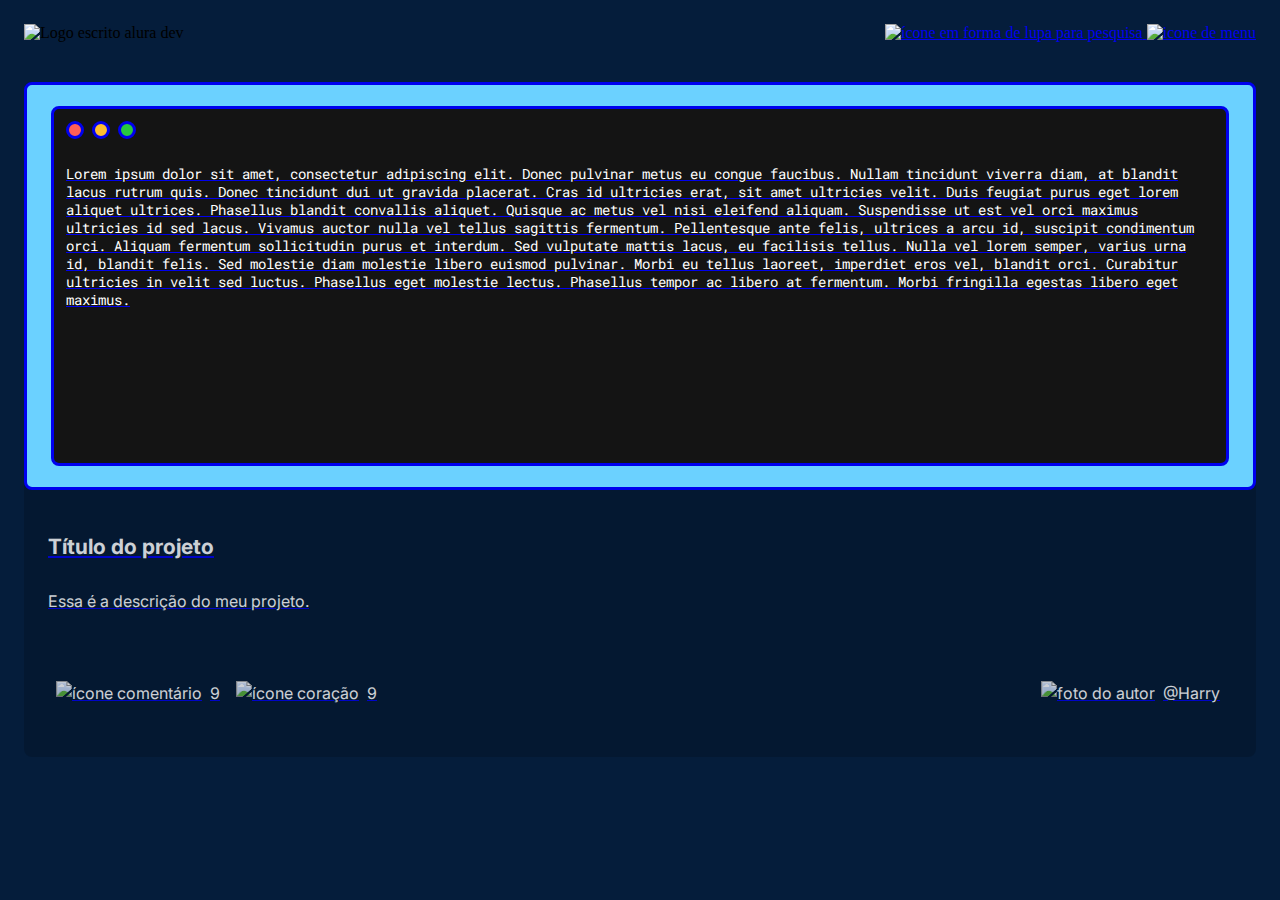
==== comunidade.html @ 8d5bb2f8 "add microinterações (p comunidade)" ====
<!DOCTYPE html>
<html lang="pt-br">

<head>
    <meta charset="UTF-8">
    <meta name="viewport" content="width=device-width, initial-scale=1.0">
    <title>Alura Code Editor</title>
    <link rel="stylesheet" href="reset.css">
    <link rel="stylesheet" href="style.css">
    <link rel="preconnect" href="https://fonts.googleapis.com">
    <link rel="preconnect" href="https://fonts.gstatic.com" crossorigin>
    <link href="https://fonts.googleapis.com/css2?family=Inter:wght@400;700&family=Roboto+Mono&display=swap" rel="stylesheet">
</head>

<body>
    <header class="cabeçalho">
        <img class="cabeçalho__logo-aluradev" src="imagens-header/logo-aluradev.png" alt="Logo escrito alura dev">
        <div class="cabeçalho__menu-direito">
            <a href="#">
                <img class="cabeçalho__botao-pesquisa" src="imagens-header\Lupa-pesquisa\lupa pesquisa.png" alt="ícone em forma de lupa para pesquisa">
            </a>
            <a href="#">
                <img class="cabeçalho__botao-menu" src="imagens-header\Menu-hamburguer\Menu hamburguer.png" alt="icone de menu">
            </a>
           
        </div> 
    </header>
    
    <main>

        <a href="#" class="editor editor__comunidade">
            <div class="editor__caixa-colorida  editor__caixa-colorida__comunidade">
                <div class="editor__caixa-codigo  editor__caixa-codigo__comunidade">
                    <div class="editor__bolinhas">
                        <div class="editor__bolinha-vermelha"></div>
                        <div class="editor__bolinha-amarela"></div>
                        <div class="editor__bolinha-verde"></div>
                    </div>
                    <div class="editor__input-codigo editor__input-codigo__comunidade">
                        <p>Lorem ipsum dolor sit amet, consectetur adipiscing elit. Donec pulvinar metus eu congue faucibus. Nullam tincidunt viverra diam, at blandit lacus rutrum quis. Donec tincidunt dui ut gravida placerat. Cras id ultricies erat, sit amet ultricies velit. Duis feugiat purus eget lorem aliquet ultrices. Phasellus blandit convallis aliquet. Quisque ac metus vel nisi eleifend aliquam.
                        Suspendisse ut est vel orci maximus ultricies id sed lacus. Vivamus auctor nulla vel tellus sagittis fermentum. Pellentesque ante felis, ultrices a arcu id, suscipit condimentum orci. Aliquam fermentum sollicitudin purus et interdum. Sed vulputate mattis lacus, eu facilisis tellus. Nulla vel lorem semper, varius urna id, blandit felis. Sed molestie diam molestie libero euismod pulvinar. Morbi eu tellus laoreet, imperdiet eros vel, blandit orci. Curabitur ultricies in velit sed luctus. Phasellus eget molestie lectus. Phasellus tempor ac libero at fermentum. Morbi fringilla egestas libero eget maximus.
                        </p>
                    </div>                   
                </div>
            </div>
            
            <div class="editor__card">
                <div class="editor__card-content">
                    <h2>Título do projeto</h2>
                    <p>Essa é a descrição do meu projeto.</p>
                </div>

                <div class="editor__card-actions">
                    <div class="editor__card-actions-icons">
                        <div class="editor__card-actions-comment">
                            <img src="imagens-card/icon-comentario.png" alt="ícone comentário">
                            <p>9</p>
                        </div>
                        <div class="editor__card-actions-fav">
                            <img src="imagens-card/icon-coraçao.png" alt="ícone coração">
                            <p>9</p>
                        </div>
                    </div>
                    <div class="editor__card-actions-autor">
                       <img src="imagens-card/foto-autor.png" alt="foto do autor">
                       <p>@Harry</p>
                    </div>
                </div>
            </div>
        </a>


        
    </main>

</body>
</html>
---- style.css ----
body{
    background-color: #051D3B
}


/* header */

.cabeçalho{
    padding: 1rem 1rem 0 1rem;
    display: flex;
    justify-content: space-between;
    align-items: center;
}
/* colocar hover pra mobile? */
.cabeçalho__botao-pesquisa:hover{
    background: rgba(80, 129, 251, 0.08);
    border-style: solid;
    border-radius:35%;
}
.cabeçalho__botao-pesquisa:active{
    background: rgba(80, 129, 251, 0.16);
    border-style: solid;
    border-radius:35%;
}
.cabeçalho__botao-menu:hover{
    background: rgba(80, 129, 251, 0.08);
    border-style: solid;
    border-radius: 35%;
}
.cabeçalho__botao-menu:active{
    background: rgba(80, 129, 251, 0.16);
    border-style: solid;
    border-radius:35%;
}





/* editor de código */

main{
    display: flex;
    flex-direction: column;
}
.editor{
    display: flex;
    flex-wrap: wrap;
    align-items: center;
    
}
.editor__caixa-colorida{
    width: 100%;
    height: 30.75rem;
    margin: 2.5rem 1rem 1rem 1rem;
    background-color: #6BD1FF;
    border-style: solid;
    border-radius: 8px;

    display: flex;
    justify-content: center;
    align-items: center;
}
.editor__caixa-codigo{
    width: 100%;
    height: 24.75rem;
    margin: 2rem 2rem 2rem 2rem;
    background-color: #141414;
    border-style: solid;
    border-radius: 8px;
    padding: 1rem;
}
.editor__bolinhas{
    display: flex;
}
.editor__bolinha-vermelha{
    width: 0.75rem;
    height: 0.75rem;
    background-color: #FF5F56;
    border-style: solid;
    border-radius: 50%;
    margin-right: 0.5rem;
}
.editor__bolinha-amarela{
    width: 0.75rem;
    height: 0.75rem;
    background-color: #FFBD2E;
    border-style: solid;
    border-radius: 50%;
    margin-right: 0.5rem;
}
.editor__bolinha-verde{
    width: 0.75rem;
    height: 0.75rem;
    background-color: #27C93F;
    border-style: solid;
    border-radius: 50%;
    margin-right: 0.5rem;
}
.editor__input-codigo{
    padding-top: 1.5rem;
    display: flex;
}
.editor__input-codigo textarea{
    background-color: #141414;
    width: 100%;
    height: 22.2rem;
    border-style: none;
    resize: none;
    outline: none;

    font-size: 14px;
    color: #FFFFFF;
    font-family: 'Roboto Mono', monospace;
    font-style: normal;
    font-weight: 400;
    line-height: 18px;
}


.editor__botao-highlight{
    width: 100%;
    margin: 1rem 1rem 0rem 1rem;
    padding: 1rem;
    background: rgba(80, 129, 251, 0.08);

    font-family: 'Inter', sans-serif;
    font-size: 16px;
    font-style: normal;
    font-weight: 400;
    line-height: 24px;
    color: rgba(255, 255, 255, 1);
    ;

    border-style: none;
    border-radius: 8px;
   
}
.editor__botao-highlight:hover{
    background: rgba(80, 129, 251, 0.16);
}
.editor__botao-highlight:active{
    border: 4px solid rgba(80, 129, 251, 0.24);
    padding: 0.75rem;
    background: rgba(80, 129, 251, 0.16);
}






/* formulario projeto */

.form-projeto{
    display: flex;
    flex-direction: column;   
}
.form-projeto__seu-projeto{
    display: flex;
    flex-direction: column;
}
.form-projeto__titulo-bloco{
    padding: 2.5rem 1rem 0 1rem;
    
    font-family: Inter, sans-serif;
    font-size: 12px;
    font-style: normal;
    font-weight: 400;
    line-height: 18px;
    letter-spacing: 0.4em;
    text-align: left;
    color: rgba(255, 255, 255, 1);
}
.form-projeto__titulo-projeto{
    margin: 1rem 1rem 0 1rem;
    height: 1.5rem;
    padding: 1rem;
    border-style: none;
    border-radius: 8px;
    background: rgba(255, 255, 255, 0.16);
    outline: none;

    font-family: Inter, sans-serif;
    font-size: 16px;
    line-height: 24px;
    color: rgba(255, 255, 255, 0.64);
}
::placeholder{
    color: rgba(255, 255, 255, 0.64);
}
.form-projeto__titulo-projeto:hover{
    background: rgba(255, 255, 255, 0.24);
}
.form-projeto__descriçao-projeto{
    margin: 1rem 1rem 0 1rem;
    height: 3rem;
    padding: 1rem;
    border-style: none;
    border-radius: 8px;
    background: rgba(255, 255, 255, 0.16);
    outline: none;

    font-family: Inter, sans-serif;
    font-size: 16px;
    line-height: 24px;
    color: rgba(255, 255, 255, 0.64);
}
.form-projeto__descriçao-projeto:hover{
    background: rgba(255, 255, 255, 0.24);
}
.form-projeto__personalizaçao{
    display: flex;
    flex-wrap: wrap;
}
.form-projeto__linguagem{
    margin: 1rem 1rem 0 1rem;
    width: 100%;
    height: 3.5rem;
    padding-left: 1rem;    
    border-style: none;
    border-radius: 8px;
    background: rgba(255, 255, 255, 0.16);
    outline: none;

    font-family: Inter, sans-serif;
    font-size: 16px;
    line-height: 24px;
    color: rgba(255, 255, 255, 0.64);
}
.form-projeto__linguagem:hover{
    background: rgba(255, 255, 255, 0.24);
}
.form-projeto__linguagem option{
    background-color: #051D3B;
}
.form-projeto__cor{
    margin: 1rem 1rem 0 1rem;
    width: 100%;
    height: 3.5rem;
    border: 1px solid #FFFFFF;
    border-radius: 8px;
    background: rgba(196, 196, 196, 0.01);
    padding: 1px 4px;
}
.form-projeto__botao-salvar{
    margin: 2rem 1rem 2.5rem 1rem;
    padding: 1rem;
    background: rgba(80, 129, 251, 1);

    font-family: 'Inter', sans-serif;
    font-size: 16px;
    font-style: normal;
    font-weight: 400;
    line-height: 24px;
    color: rgba(5, 29, 59, 1);

    border-style: none;
    border-radius: 8px;
}
.form-projeto__botao-salvar:hover{
    background: rgba(123, 164, 252, 1);
}
.form-projeto__botao-salvar:active{
    background: rgba(123, 164, 252, 1);
    border: 4px solid rgba(80, 129, 251, 0.72);
    padding: 0.75rem 1rem;
}
.form-projeto__botao-salvar:focus{
    background: rgba(150, 185, 253, 1);
}







/* COMUNIDADE */
.editor__comunidade{
    background: rgba(0, 0, 0, 0.16);
    margin: 2.5rem 1rem 0 1rem;
    border-radius: 8px;

   
}

.editor__caixa-colorida__comunidade{
    height: 25.125rem;
    margin: 0;
}
.editor__caixa-codigo__comunidade{
    height: 20.625rem;
    padding: .75rem;
    margin: 1.5rem;
}
.editor__input-codigo__comunidade{
    padding-top: .75rem;
}
.editor__input-codigo__comunidade p{
    height: 19.125rem;
    font-size: 14px;
    color: #FFFFFF;
    font-family: 'Roboto Mono', monospace;
    font-style: normal;
    font-weight: 400;
    line-height: 18px;

    overflow: hidden; 
    
}



.editor__card{    
    width: 100%;

    font-family: 'Inter', sans-serif;
    font-size: 16px;
    font-style: normal;
    font-weight: 400;
    line-height: 24px;
    color: rgba(255, 255, 255, 1);
    opacity: 0.8;

}
.editor__card-content{
    margin: 0 1.5rem;
    padding: 1.5rem 0 1.5rem 0;
}
.editor__card-content h2{
    padding-bottom: .5rem;

    font-family: Inter;
    font-size: 21px;
    font-style: normal;
    font-weight: 700;
    line-height: 32px;
    letter-spacing: 0em;
    text-align: left;

}

.editor__card-actions{
    
    margin: 0 1.5rem;
    padding-bottom: 1.5rem;
    
    display: flex;
    flex-direction: row;
    justify-content: space-between;
}


.editor__card-actions-icons{
    display: flex;
    flex-direction: row;
    align-items: center;
}
.editor__card-actions-comment{
    display: flex;
    flex-direction: row;
    align-items: center;
    padding: .5rem 0;
}
.editor__card-actions-comment:hover{
    background: rgba(255, 255, 255, 0.08);
    border-style: solid;
    border-radius: 1rem;   
}
.editor__card-actions-comment:active{
    background: rgba(255, 255, 255, 0.16);
    border-style: solid;
    border-radius: 1rem;   
}
.editor__card-actions-fav{
    display: flex;
    flex-direction: row;
    align-items: center;
    padding: .5rem 0;
}
.editor__card-actions-fav:hover{
    background: rgba(255, 255, 255, 0.08);
    border-style: solid;
    border-radius: 1rem; 
}
.editor__card-actions-fav:active{
    background: rgba(255, 255, 255, 0.16);
    border-style: solid;
    border-radius: 1rem; 
}
.editor__card-actions-icons img{
    padding: 0 .5rem;  
}
.editor__card-actions-icons p{
    padding-right: .5rem;
}

.editor__card-actions-autor{
    display: flex;
    flex-direction: row;
    align-items: center;
    padding: 0.75rem;
}
.editor__card-actions-autor:hover{
    background: rgba(255, 255, 255, 0.08);
    border-style: solid;
    border-radius: .5rem;
}
.editor__card-actions-autor p{
    padding-left: .5rem;
}
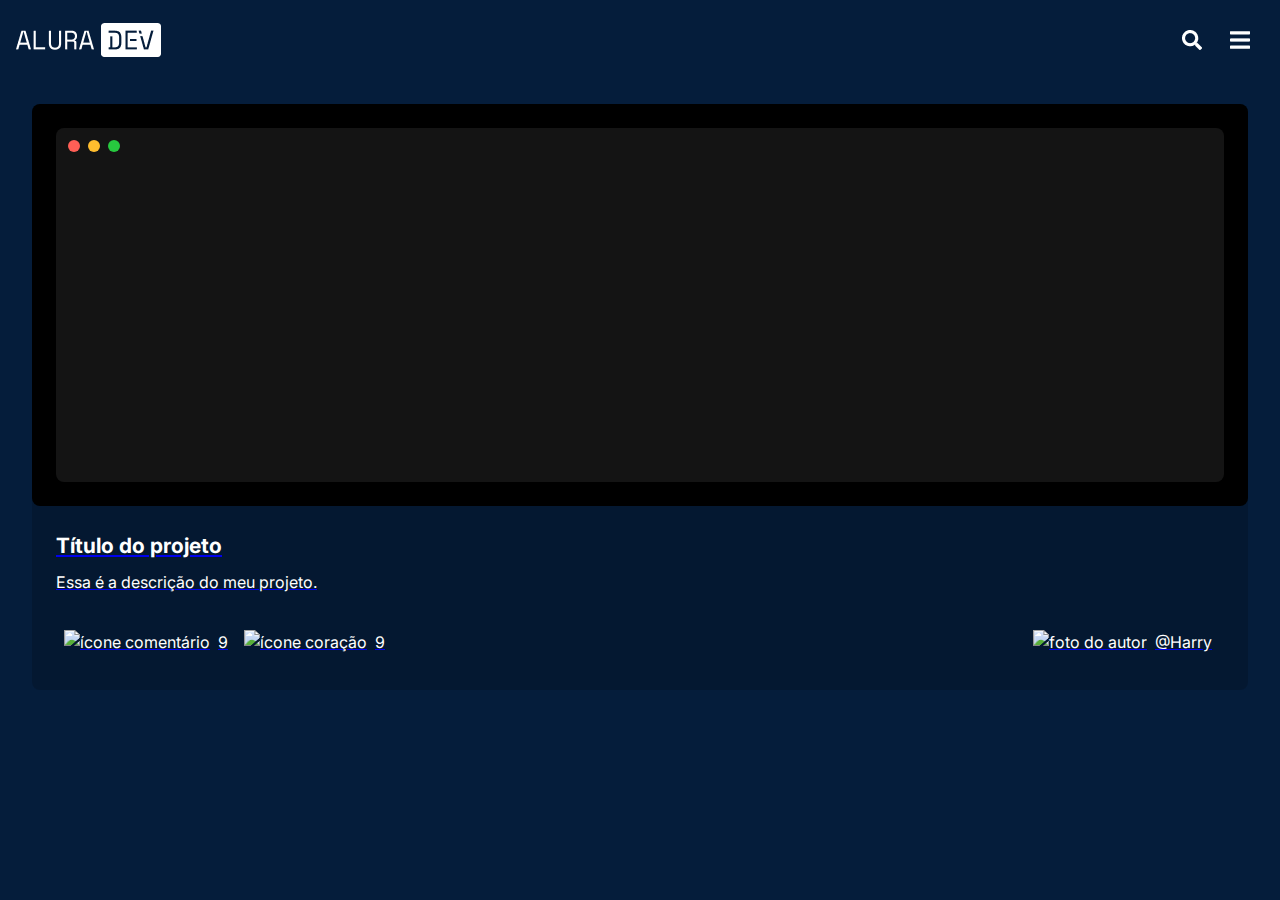
==== commit 99a60037: "refactoring cabecalho" ====
--- a/comunidade.html
+++ b/comunidade.html
@@ -5,7 +5,12 @@
     <meta charset="UTF-8">
     <meta name="viewport" content="width=device-width, initial-scale=1.0">
     <title>Alura Code Editor</title>
-    <link rel="stylesheet" href="reset.css">
+    <link rel="stylesheet" href="./css/reset.css">
+    <link rel="stylesheet" href="./css/dracula.css">
+    <link rel="stylesheet" href="./css/base.css">
+    <link rel="stylesheet" href="./css/cabecalho.css"> 
+    <link rel="stylesheet" href="./css/editor.css"> 
+
     <link rel="stylesheet" href="style.css">
     <link rel="preconnect" href="https://fonts.googleapis.com">
     <link rel="preconnect" href="https://fonts.gstatic.com" crossorigin>
@@ -13,65 +18,105 @@
 </head>
 
 <body>
-    <header class="cabeçalho">
-        <img class="cabeçalho__logo-aluradev" src="imagens-header/logo-aluradev.png" alt="Logo escrito alura dev">
-        <div class="cabeçalho__menu-direito">
-            <a href="#">
-                <img class="cabeçalho__botao-pesquisa" src="imagens-header\Lupa-pesquisa\lupa pesquisa.png" alt="ícone em forma de lupa para pesquisa">
+    <header class="cabecalho">
+        <img class="cabecalho__logo" src="./img/imagens-header/logo-aluradev.png" alt="Logo escrito alura dev">
+        <div class="cabecalho__box-pesquisa-menu">
+            <a href="#" >
+                <div class="cabecalho__box-icone">
+                    <img  src="./img/imagens-header/icon-lupa.png" alt="ícone em forma de lupa para pesquisa">
+                </div>
             </a>
-            <a href="#">
-                <img class="cabeçalho__botao-menu" src="imagens-header\Menu-hamburguer\Menu hamburguer.png" alt="icone de menu">
+            <a href="#" data-icone-menu>
+                <div class="cabecalho__box-icone">
+                    <img  src="./img/imagens-header/icon-menuHamburguerMobile.png" alt="icone de menu" >
+
+                </div>
             </a>
+            
+            <div class="cabecalho__menu" data-div-menu>
+                <nav>
+                    <ul>
+                        <li class="cabecalho__menu-item">
+                            <a href="/index.html" class="cabecalho__menu-link">
+                                <div class="cabecalho__menu-box-icon">
+                                    <img src="./img/imagens-header/Icon-menu-editor.png" alt="ícone editor" >
+                                </div>
+                                Editor de código
+                            </a>
+                        </li>
+
+                        <li class="cabecalho__menu-item">
+                            <a href="/comunidade.html" class="cabecalho__menu-link">
+                                <div class="cabecalho__menu-box-icon cabecalho__menu-box-icon-ativo">
+                                    <img src="./img/imagens-header/Icon-menu-comunidade.png" alt="ícone comunidade" >
+                                </div>
+                                Comunidade
+                            </a>
+                        </li>
+                    </ul>
+                    <div class="cabecalho__menu-linha">
+                    </div>
+                    <div class="cabecalho__menu-perfil">
+                        <a href="#" class="cabecalho__menu-link">
+                            <img src="./img/imagens-header/Photo-perfil-menu.png" alt="imagem de perfil do usuário" class="cabecalho__menu-img-perfil">
+                            Harry
+                        </a>
+                    </div>
+                </nav>
+            </div>
            
         </div> 
     </header>
     
-    <main>
+    
+    <main data-comunidade-card>
+        <section class="card">
+            <a href="#" class="editor editor--comunidade">
+                <div class="editor__caixa-colorida  editor__caixa-colorida--comunidade">
+                    <div class="editor__caixa-codigo  editor__caixa-codigo--comunidade">
+                        <div class="editor__bolinhas">
+                            <div class="editor__bolinha-vermelha"></div>
+                            <div class="editor__bolinha-amarela"></div>
+                            <div class="editor__bolinha-verde"></div>
+                        </div>
+                        <div class="editor__input-codigo editor__input-codigo--comunidade">
+                            <p></p>
+                        </div>                   
+                    </div>
+                </div>
+                
+                <div class="editor__card">
+                    <div class="editor__card-content">
+                        <h2>Título do projeto</h2>
+                        <p>Essa é a descrição do meu projeto.</p>
+                    </div>
 
-        <a href="#" class="editor editor__comunidade">
-            <div class="editor__caixa-colorida  editor__caixa-colorida__comunidade">
-                <div class="editor__caixa-codigo  editor__caixa-codigo__comunidade">
-                    <div class="editor__bolinhas">
-                        <div class="editor__bolinha-vermelha"></div>
-                        <div class="editor__bolinha-amarela"></div>
-                        <div class="editor__bolinha-verde"></div>
-                    </div>
-                    <div class="editor__input-codigo editor__input-codigo__comunidade">
-                        <p>Lorem ipsum dolor sit amet, consectetur adipiscing elit. Donec pulvinar metus eu congue faucibus. Nullam tincidunt viverra diam, at blandit lacus rutrum quis. Donec tincidunt dui ut gravida placerat. Cras id ultricies erat, sit amet ultricies velit. Duis feugiat purus eget lorem aliquet ultrices. Phasellus blandit convallis aliquet. Quisque ac metus vel nisi eleifend aliquam.
-                        Suspendisse ut est vel orci maximus ultricies id sed lacus. Vivamus auctor nulla vel tellus sagittis fermentum. Pellentesque ante felis, ultrices a arcu id, suscipit condimentum orci. Aliquam fermentum sollicitudin purus et interdum. Sed vulputate mattis lacus, eu facilisis tellus. Nulla vel lorem semper, varius urna id, blandit felis. Sed molestie diam molestie libero euismod pulvinar. Morbi eu tellus laoreet, imperdiet eros vel, blandit orci. Curabitur ultricies in velit sed luctus. Phasellus eget molestie lectus. Phasellus tempor ac libero at fermentum. Morbi fringilla egestas libero eget maximus.
-                        </p>
-                    </div>                   
-                </div>
-            </div>
-            
-            <div class="editor__card">
-                <div class="editor__card-content">
-                    <h2>Título do projeto</h2>
-                    <p>Essa é a descrição do meu projeto.</p>
-                </div>
-
-                <div class="editor__card-actions">
-                    <div class="editor__card-actions-icons">
-                        <div class="editor__card-actions-comment">
-                            <img src="imagens-card/icon-comentario.png" alt="ícone comentário">
-                            <p>9</p>
+                    <div class="editor__card-actions">
+                        <div class="editor__card-actions-icons">
+                            <div class="editor__card-actions-comment">
+                                <img src="imagens-card/icon-comentario.png" alt="ícone comentário">
+                                <p>9</p>
+                            </div>
+                            <div class="editor__card-actions-fav">
+                                <img src="imagens-card/icon-coraçao.png" alt="ícone coração">
+                                <p>9</p>
+                            </div>
                         </div>
-                        <div class="editor__card-actions-fav">
-                            <img src="imagens-card/icon-coraçao.png" alt="ícone coração">
-                            <p>9</p>
+                        <div class="editor__card-actions-autor">
+                        <img src="imagens-card/foto-autor.png" alt="foto do autor">
+                        <p>@Harry</p>
                         </div>
                     </div>
-                    <div class="editor__card-actions-autor">
-                       <img src="imagens-card/foto-autor.png" alt="foto do autor">
-                       <p>@Harry</p>
-                    </div>
                 </div>
-            </div>
-        </a>
-
+            </a>
+        </section>
 
         
     </main>
 
+
+    <script src="./js/main.js"></script>
+    <script src="./js/salvarCodigo.js"></script>
+
 </body>
 </html>--- a/css/dracula.css
+++ b/css/dracula.css
@@ -0,0 +1,175 @@
+/*!
+  Theme: Dracula
+  Author: Mike Barkmin (http://github.com/mikebarkmin) based on Dracula Theme (http://github.com/dracula)
+  License: ~ MIT (or more permissive) [via base16-schemes-source]
+  Maintainer: @highlightjs/core-team
+  Version: 2021.09.0
+*/
+
+/*
+  WARNING: DO NOT EDIT THIS FILE DIRECTLY.
+  This theme file was auto-generated from the Base16 scheme dracula
+  by the Highlight.js Base16 template builder.
+  - https://github.com/highlightjs/base16-highlightjs
+*/
+
+/*
+base00  #282936  Default Background
+base01  #3a3c4e  Lighter Background (Used for status bars, line number and folding marks)
+base02  #4d4f68  Selection Background
+base03  #626483  Comments, Invisibles, Line Highlighting
+base04  #62d6e8  Dark Foreground (Used for status bars)
+base05  #e9e9f4  Default Foreground, Caret, Delimiters, Operators
+base06  #f1f2f8  Light Foreground (Not often used)
+base07  #f7f7fb  Light Background (Not often used)
+base08  #ea51b2  Variables, XML Tags, Markup Link Text, Markup Lists, Diff Deleted
+base09  #b45bcf  Integers, Boolean, Constants, XML Attributes, Markup Link Url
+base0A  #00f769  Classes, Markup Bold, Search Text Background
+base0B  #ebff87  Strings, Inherited Class, Markup Code, Diff Inserted
+base0C  #a1efe4  Support, Regular Expressions, Escape Characters, Markup Quotes
+base0D  #62d6e8  Functions, Methods, Attribute IDs, Headings
+base0E  #b45bcf  Keywords, Storage, Selector, Markup Italic, Diff Changed
+base0F  #00f769  Deprecated, Opening/Closing Embedded Language Tags, e.g. <?php ?>
+*/
+
+pre code.hljs {
+    display: block;
+    overflow-x: auto;
+    padding: 1em;
+  }
+  
+  code.hljs {
+    padding: 3px 5px;
+  }
+  
+  .hljs {
+    color: #e9e9f4;
+    background: #282936;
+  }
+  
+  .hljs::selection,
+  .hljs ::selection {
+    background-color: #4d4f68;
+    color: #e9e9f4;
+  }
+  
+  
+  /* purposely do not highlight these things */
+  .hljs-formula,
+  .hljs-params,
+  .hljs-property
+  {}
+  
+  /* base03 - #626483 -  Comments, Invisibles, Line Highlighting */
+  .hljs-comment {
+    color: #626483;
+  }
+  
+  /* base04 - #62d6e8 -  Dark Foreground (Used for status bars) */
+  .hljs-tag {
+    color: #62d6e8;
+  }
+  
+  /* base05 - #e9e9f4 -  Default Foreground, Caret, Delimiters, Operators */
+  .hljs-subst,
+  .hljs-punctuation,
+  .hljs-operator {
+    color: #e9e9f4;
+  }
+  
+  .hljs-operator {
+    opacity: 0.7;
+  }
+  
+  /* base08 - Variables, XML Tags, Markup Link Text, Markup Lists, Diff Deleted */
+  .hljs-bullet,
+  .hljs-variable,
+  .hljs-template-variable,
+  .hljs-selector-tag,
+  .hljs-name,
+  .hljs-deletion {
+    color: #ea51b2;
+  }
+  
+  /* base09 - Integers, Boolean, Constants, XML Attributes, Markup Link Url */
+  .hljs-symbol,
+  .hljs-number,
+  .hljs-link,
+  .hljs-attr,
+  .hljs-variable.constant_,
+  .hljs-literal {
+    color: #b45bcf;
+  }
+  
+  /* base0A - Classes, Markup Bold, Search Text Background */
+  .hljs-title,
+  .hljs-class .hljs-title,
+  .hljs-title.class_
+  {
+    color: #00f769;
+  }
+  
+  .hljs-strong {
+    font-weight:bold;
+    color: #00f769;
+  }
+  
+  /* base0B - Strings, Inherited Class, Markup Code, Diff Inserted */
+  .hljs-code,
+  .hljs-addition,
+  .hljs-title.class_.inherited__,
+  .hljs-string {
+    color: #ebff87;
+  }
+  
+  /* base0C - Support, Regular Expressions, Escape Characters, Markup Quotes */
+  .hljs-built_in,
+  .hljs-doctag, /* guessing */
+  .hljs-quote,
+  .hljs-keyword.hljs-atrule,
+  .hljs-regexp {
+    color: #a1efe4;
+  }
+  
+  /* base0D - Functions, Methods, Attribute IDs, Headings */
+  .hljs-function .hljs-title,
+  .hljs-attribute,
+  .ruby .hljs-property,
+  .hljs-title.function_,
+  .hljs-section {
+    color: #62d6e8;
+  }
+  
+  /* base0E - Keywords, Storage, Selector, Markup Italic, Diff Changed */
+  .hljs-type,
+  /* .hljs-selector-id, */
+  /* .hljs-selector-class, */
+  /* .hljs-selector-attr, */
+  /* .hljs-selector-pseudo, */
+  .hljs-template-tag,
+  .diff .hljs-meta,
+  .hljs-keyword {
+    color: #b45bcf;
+  }
+  .hljs-emphasis {
+    color: #b45bcf;
+    font-style: italic;
+  }
+  
+  /* base0F - Deprecated, Opening/Closing Embedded Language Tags, e.g. <?php ?> */
+  .hljs-meta,
+  /*
+    prevent top level .keyword and .string scopes
+    from leaking into meta by accident
+  */
+  .hljs-meta .hljs-keyword,
+  .hljs-meta .hljs-string
+  {
+    color: #00f769;
+  }
+  
+  .hljs-meta .hljs-keyword,
+  /* for v10 compatible themes */
+  .hljs-meta-keyword {
+    font-weight: bold;
+  }--- a/css/base.css
+++ b/css/base.css
@@ -0,0 +1,28 @@
+:root {
+
+    --cor-background-base: rgba(5, 29, 59, 1);
+    --cor-forte: rgba(80, 129, 251, 1);
+    --cor-media: rgba(123, 164, 252, 1);
+    --cor-fraca: rgba(150, 185, 253, 1);
+
+
+    --cor-forte-transparencia-alta: rgba(80, 129, 251, 0.08);
+    --cor-forte-transparencia-baixa: rgba(80, 129, 251, 0.16);
+    --cor-fonte-base: rgba(255, 255, 255, 1);
+    --cor-menu-mobile: rgba(45, 65, 91, 1);
+    
+
+    --font: 'Inter', sans-serif;
+}
+
+
+body {
+    padding: 1rem;
+
+    background-color: var(--cor-background-base);
+
+    font-family: var(--font);
+    color: var(--cor-fonte-base);
+}
+
+
--- a/css/cabecalho.css
+++ b/css/cabecalho.css
@@ -0,0 +1,89 @@
+
+.cabecalho {
+    display: flex;
+    justify-content: space-between;
+    align-items: center;
+}
+.cabecalho__box-pesquisa-menu {
+    display: flex;
+}
+.cabecalho__box-icone {
+    display: flex;
+    align-items: center;
+    justify-content: center;
+    width: 3rem;
+    height: 3rem;
+    border-style: solid;
+    border-radius: 16px;
+}
+.cabecalho__box-icone:hover {
+    background: var(--cor-forte-transparencia-alta);
+}
+.cabecalho__box-icone:active {
+    background: var(--cor-forte-transparencia-baixa);
+    
+}
+
+
+
+.cabecalho__menu{
+    position: absolute;
+    width: 254px;
+    height: 571px;
+    right: 1rem;
+    top: 5.5rem;
+    box-sizing: border-box;
+    padding: 1.5rem;
+    border-radius: 8px;
+
+    background: var(--cor-menu-mobile);
+
+    visibility: hidden;
+} 
+
+.cabecalho__menu-aberto{
+    visibility: visible;
+}
+
+.cabecalho__menu-item{
+    padding-bottom: 1rem;    
+}
+
+.cabecalho__menu-link{
+    display: flex;
+    align-items: center;
+
+    color: var(--cor-fonte-base);
+   
+    text-decoration: none;
+}
+.cabecalho__menu-box-icon{
+    display: flex;
+    align-items: center;
+    justify-content: center;
+
+    width: 3rem;
+    height: 3rem;
+    margin-right: 1rem;
+    border-radius: 1rem;
+    
+    background-color: var(--cor-forte-transparencia-baixa);
+}
+.cabecalho__menu-box-icon-ativo{
+    background-color: var(--cor-forte);
+}
+
+.cabecalho__menu-linha{
+    margin: .5rem 0;
+    border: 1px solid var(--cor-fonte-base);
+    opacity: 0.08;
+}
+
+.cabecalho__menu-perfil{
+    margin: 1.5rem 0;
+    padding: .75rem;
+}
+
+.cabecalho__menu-img-perfil{
+ padding-right: .5rem;
+}
--- a/css/editor.css
+++ b/css/editor.css
@@ -0,0 +1,145 @@
+.editor{
+    display: flex;
+    flex-wrap: wrap;
+    align-items: center;
+    
+}
+.editor--comunidade{
+    background: rgba(0, 0, 0, 0.16);
+    margin: 2.5rem 1rem 0 1rem;
+    border-radius: 8px;
+}
+
+.editor__caixa-colorida{
+    width: 100%;
+    height: 30.75rem;
+    margin: 2.5rem 1rem 1rem 1rem;
+    border-style: solid;
+    border-radius: 8px;
+    
+    display: flex;
+    justify-content: center;
+    align-items: center;
+    background-color: #000000;
+}
+.editor__caixa-colorida--comunidade{
+    height: 25.125rem;
+    margin: 0;
+}
+
+.editor__caixa-codigo{
+    width: 100%;
+    height: 24.75rem;
+    margin: 2rem 2rem 2rem 2rem;
+    background-color: #141414;
+    border-style: solid;
+    border-radius: 8px;
+    padding: 1rem;
+}
+.editor__caixa-codigo--comunidade{
+    height: 20.625rem;
+    padding: .75rem;
+    margin: 1.5rem;
+}
+
+.editor__bolinhas{
+    display: flex;
+}
+.editor__bolinha-vermelha{
+    width: 0.75rem;
+    height: 0.75rem;
+    background-color: #FF5F56;
+    border-style: solid;
+    border-radius: 50%;
+    margin-right: 0.5rem;
+}
+.editor__bolinha-amarela{
+    width: 0.75rem;
+    height: 0.75rem;
+    background-color: #FFBD2E;
+    border-style: solid;
+    border-radius: 50%;
+    margin-right: 0.5rem;
+}
+.editor__bolinha-verde{
+    width: 0.75rem;
+    height: 0.75rem;
+    background-color: #27C93F;
+    border-style: solid;
+    border-radius: 50%;
+    margin-right: 0.5rem;
+}
+
+.editor__input-codigo{
+    padding-top: 1.5rem;
+    display: flex;
+
+    width: 100%;
+    height: 22.2rem;
+}
+.editor__input-codigo--comunidade{
+    padding-top: .75rem;
+}
+.editor__input-codigo--comunidade p{
+    height: 19.125rem;
+    font-size: 14px;
+    color: #FFFFFF;
+    font-family: 'Roboto Mono', monospace;
+    font-style: normal;
+    font-weight: 400;
+    line-height: 18px;
+
+    overflow: hidden;  
+}
+
+.editor__input-codigo pre{
+    display: flex;
+    width: 100%;
+        
+}
+.editor__code{
+    word-break: break-all;
+    white-space: pre-wrap;
+    outline: none;
+       
+    background-color: #141414;
+    
+    
+    font-family: 'Roboto Mono', monospace;
+    font-size: 14px;
+    font-style: normal;
+    font-weight: 400;
+    line-height: 18px; 
+    width: fit-content;
+    width: 100%;
+}
+pre code.hljs{
+    padding: 0;
+}
+
+.editor__botao-highlight{
+    width: 100%;
+    margin: 1rem 1rem 0rem 1rem;
+    padding: 1rem;
+    background: rgba(80, 129, 251, 0.08);
+
+    font-family: 'Inter', sans-serif;
+    font-size: 16px;
+    font-style: normal;
+    font-weight: 400;
+    line-height: 24px;
+    color: rgba(255, 255, 255, 1);
+    
+
+    border-style: none;
+    border-radius: 8px;
+   
+}
+.editor__botao-highlight:hover{
+    background: rgba(80, 129, 251, 0.16);
+}
+.editor__botao-highlight:active{
+    border: 4px solid rgba(80, 129, 251, 0.24);
+    padding: 0.75rem;
+    background: rgba(80, 129, 251, 0.16);
+}--- a/style.css
+++ b/style.css
@@ -1,49 +1,119 @@
-body{
+/* body{
     background-color: #051D3B
-}
-
-
-/* header */
-
-.cabeçalho{
+} */
+
+
+/* .cabecalho{
     padding: 1rem 1rem 0 1rem;
     display: flex;
     justify-content: space-between;
     align-items: center;
 }
-/* colocar hover pra mobile? */
-.cabeçalho__botao-pesquisa:hover{
+
+.cabecalho__botao-pesquisa:hover{
     background: rgba(80, 129, 251, 0.08);
     border-style: solid;
     border-radius:35%;
 }
-.cabeçalho__botao-pesquisa:active{
+.cabecalho__botao-pesquisa:active{
     background: rgba(80, 129, 251, 0.16);
     border-style: solid;
     border-radius:35%;
 }
-.cabeçalho__botao-menu:hover{
+.cabecalho__botao-menu:hover{
     background: rgba(80, 129, 251, 0.08);
     border-style: solid;
     border-radius: 35%;
 }
-.cabeçalho__botao-menu:active{
+.cabecalho__botao-menu:active{
     background: rgba(80, 129, 251, 0.16);
     border-style: solid;
     border-radius:35%;
 }
 
+.cabecalho__menu{
+    position: absolute;
+    width: 254px;
+    height: 571px;
+    right: 1rem;
+    top: 5.5rem;
+    box-sizing: border-box;
+    padding: 1.5rem;
+    
+
+    background: #2D415B;
+    border-radius: 8px;
+
+    visibility: hidden;
+
+} 
+
+.cabecalho__menu-aberto{
+    visibility: visible;
+}
+
+.cabecalho__menu-item{
+    padding-bottom: 1rem;
+        
+    list-style-type: none;
+    
+}
+
+.cabecalho__menu-link{
+    color: #FFFFFF;
+    font-family: 'Inter', sans-serif;
+    text-decoration: none;
+
+    display: flex;
+    align-items: center;
+    
+    
+}
+.cabecalho__menu-box-icon{
+    width: 3rem;
+    height: 3rem;
+    
+    margin-right: 1rem;
+    
+    background-color: #5081FB16;
+    
+    
+    border-radius: 1rem;
+    display: flex;
+    align-items: center;
+    justify-content: center;
+}
+.cabecalho__menu-box-icon-ativo{
+    background-color: #5081FB;
+}
+
+.cabecalho__menu-linha{
+    opacity: 0.08;
+    border: 1px solid #FFFFFF;
+    margin: .5rem 0;
+}
+
+.cabecalho__menu-perfil{
+    margin: 1.5rem 0;
+    padding: .75rem;
+
+    
+}
+
+.cabecalho__menu-img-perfil{
+ padding-right: .5rem;
+} */
 
 
 
 
 /* editor de código */
 
-main{
+/* main{
     display: flex;
     flex-direction: column;
-}
-.editor{
+} */
+/* .editor{
     display: flex;
     flex-wrap: wrap;
     align-items: center;
@@ -53,13 +123,13 @@
     width: 100%;
     height: 30.75rem;
     margin: 2.5rem 1rem 1rem 1rem;
-    background-color: #6BD1FF;
-    border-style: solid;
-    border-radius: 8px;
-
+    border-style: solid;
+    border-radius: 8px;
+    
     display: flex;
     justify-content: center;
     align-items: center;
+    background-color: #000000;
 }
 .editor__caixa-codigo{
     width: 100%;
@@ -100,23 +170,34 @@
 .editor__input-codigo{
     padding-top: 1.5rem;
     display: flex;
-}
-.editor__input-codigo textarea{
+
+    width: 100%;
+    height: 22.2rem;
+}
+.editor__input-codigo pre{
+    display: flex;
+    width: 100%;
+        
+}
+.editor__code{
+    word-break: break-all;
+    white-space: pre-wrap;
+    outline: none;
+       
     background-color: #141414;
-    width: 100%;
-    height: 22.2rem;
-    border-style: none;
-    resize: none;
-    outline: none;
-
+    
+    
+    font-family: 'Roboto Mono', monospace;
     font-size: 14px;
-    color: #FFFFFF;
-    font-family: 'Roboto Mono', monospace;
     font-style: normal;
     font-weight: 400;
-    line-height: 18px;
-}
-
+    line-height: 18px; 
+    width: fit-content;
+    width: 100%;
+}
+pre code.hljs{
+    padding: 0;
+}
 
 .editor__botao-highlight{
     width: 100%;
@@ -130,7 +211,7 @@
     font-weight: 400;
     line-height: 24px;
     color: rgba(255, 255, 255, 1);
-    ;
+    
 
     border-style: none;
     border-radius: 8px;
@@ -143,7 +224,7 @@
     border: 4px solid rgba(80, 129, 251, 0.24);
     padding: 0.75rem;
     background: rgba(80, 129, 251, 0.16);
-}
+} */
 
 
 
@@ -277,27 +358,27 @@
 
 
 /* COMUNIDADE */
-.editor__comunidade{
+/* .editor__comunidade{
     background: rgba(0, 0, 0, 0.16);
     margin: 2.5rem 1rem 0 1rem;
     border-radius: 8px;
 
    
-}
-
-.editor__caixa-colorida__comunidade{
+} */
+
+/* .editor__caixa-colorida--comunidade{
     height: 25.125rem;
     margin: 0;
-}
-.editor__caixa-codigo__comunidade{
+} */
+/* .editor__caixa-codigo--comunidade{
     height: 20.625rem;
     padding: .75rem;
     margin: 1.5rem;
-}
-.editor__input-codigo__comunidade{
+} */
+/* .editor__input-codigo--comunidade{
     padding-top: .75rem;
-}
-.editor__input-codigo__comunidade p{
+} */
+/* .editor__input-codigo--comunidade p{
     height: 19.125rem;
     font-size: 14px;
     color: #FFFFFF;
@@ -308,7 +389,7 @@
 
     overflow: hidden; 
     
-}
+} */
 
 
 
@@ -321,7 +402,7 @@
     font-weight: 400;
     line-height: 24px;
     color: rgba(255, 255, 255, 1);
-    opacity: 0.8;
+    /* opacity: 0.8; */
 
 }
 .editor__card-content{
